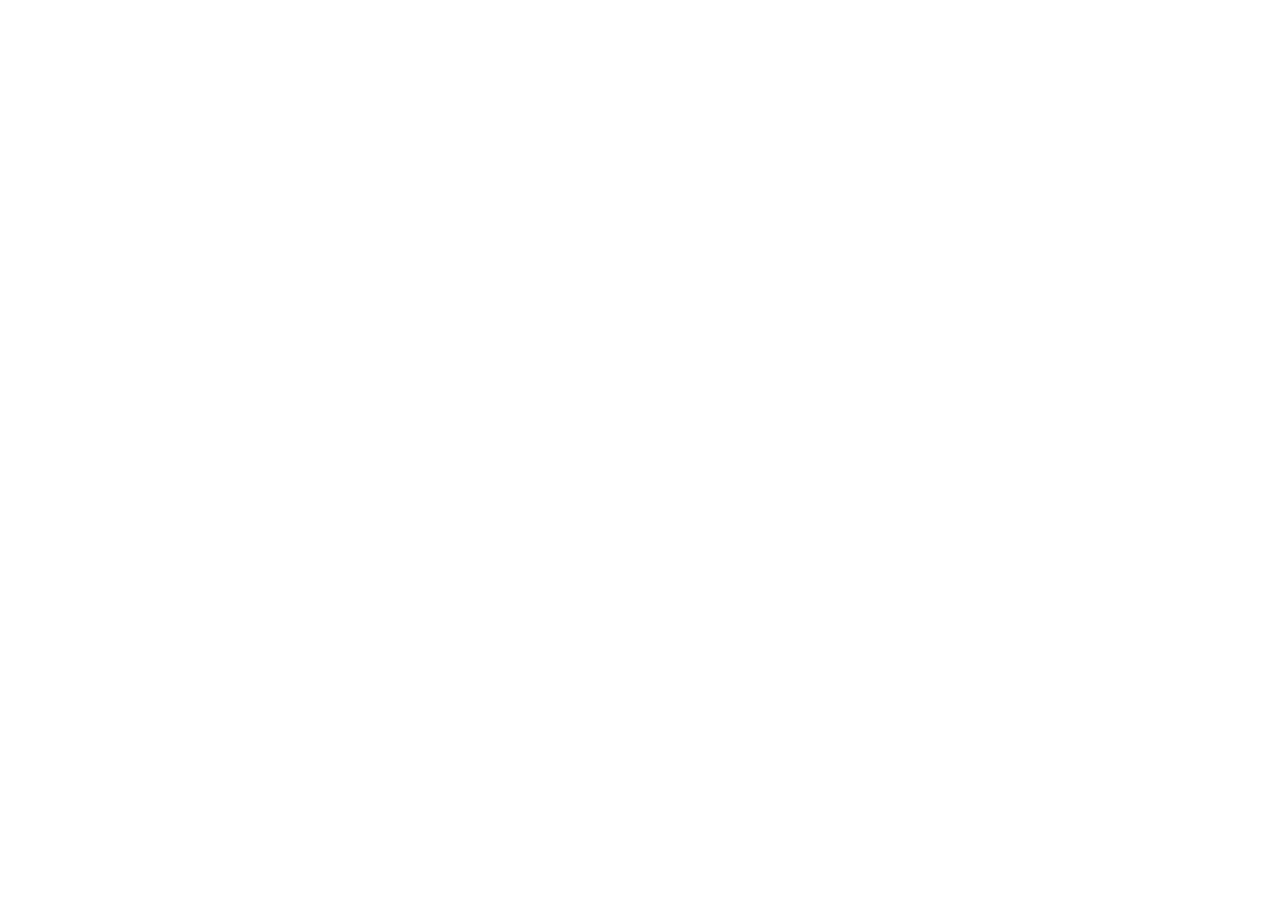
==== Clase5/index.html @ 82a3b78a "Agrego toda la carpeta y contenido hasta la fecha" ====
<!doctype html>
<html lang="es">
  <head>
    <meta charset="UTF-8" />
    <meta name="viewport" content="width=device-width, initial-scale=1.0" />
    <link rel="stylesheet" href="style.css" />
    <title>Clase5</title>
  </head>
  <body>
    <header></header>
    <main></main>
    <footer></footer>
  </body>
</html>
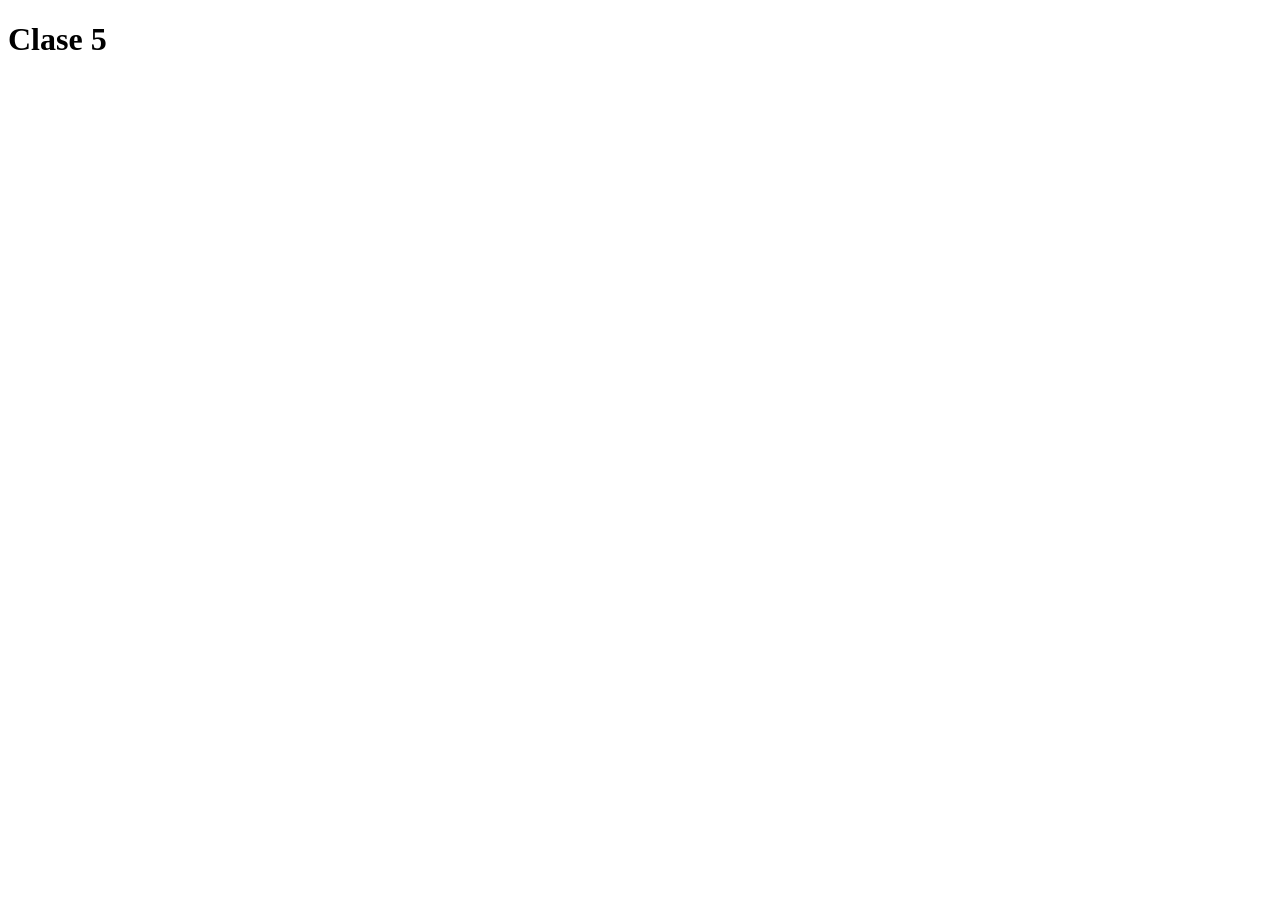
==== commit 7f8c95ca: "h1 prueba" ====
--- a/Clase5/index.html
+++ b/Clase5/index.html
@@ -7,7 +7,9 @@
     <title>Clase5</title>
   </head>
   <body>
-    <header></header>
+    <header>
+      <h1>Clase 5</h1>
+    </header>
     <main></main>
     <footer></footer>
   </body>
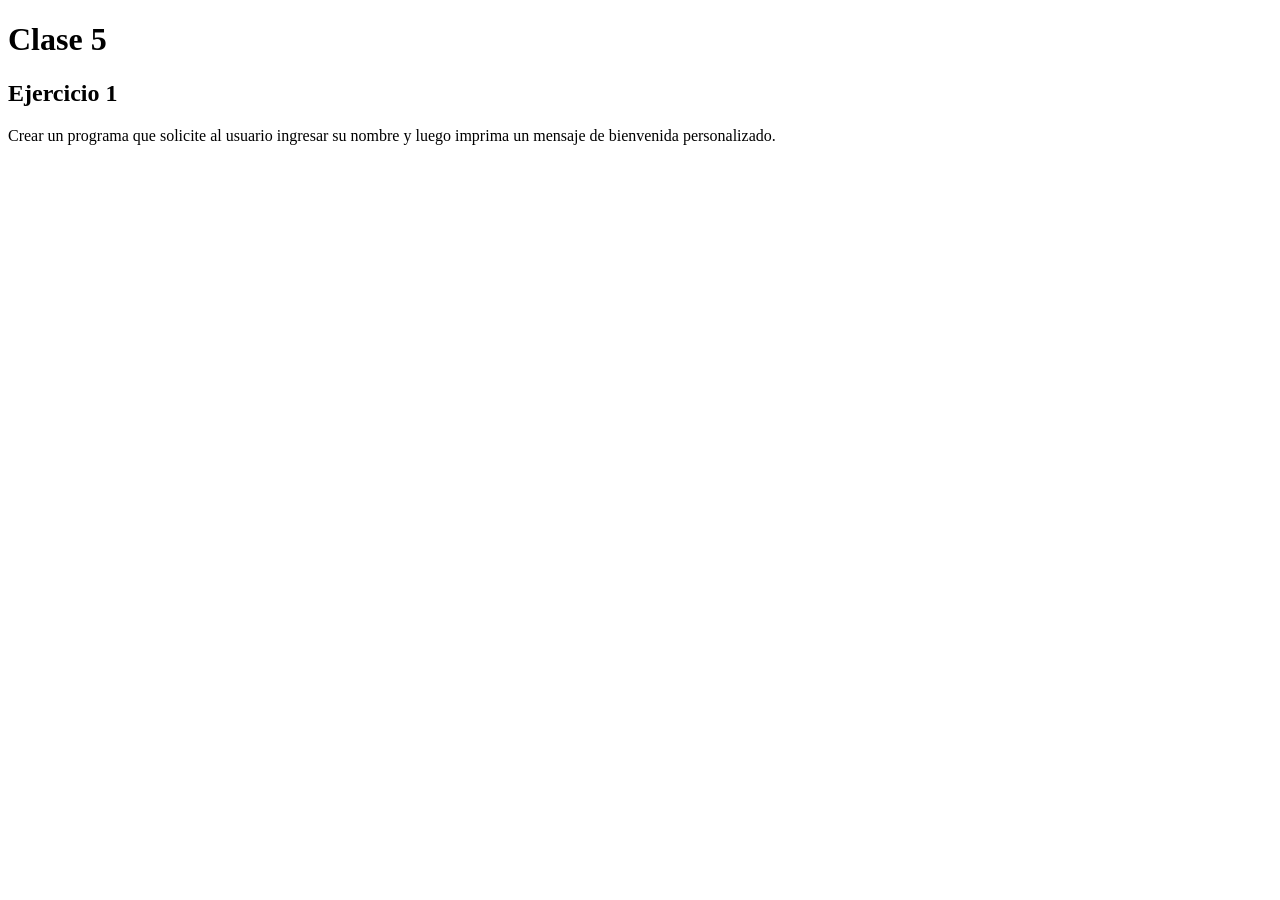
==== commit 6330171d: "Add content for Ejercicio 1 in Clase 5" ====
--- a/Clase5/index.html
+++ b/Clase5/index.html
@@ -10,7 +10,15 @@
     <header>
       <h1>Clase 5</h1>
     </header>
-    <main></main>
+    <main>
+      <section>
+        <h2>Ejercicio 1</h2>
+        <p>
+          Crear un programa que solicite al usuario ingresar su nombre y luego
+          imprima un mensaje de bienvenida personalizado.
+        </p>
+      </section>
+    </main>
     <footer></footer>
   </body>
 </html>
